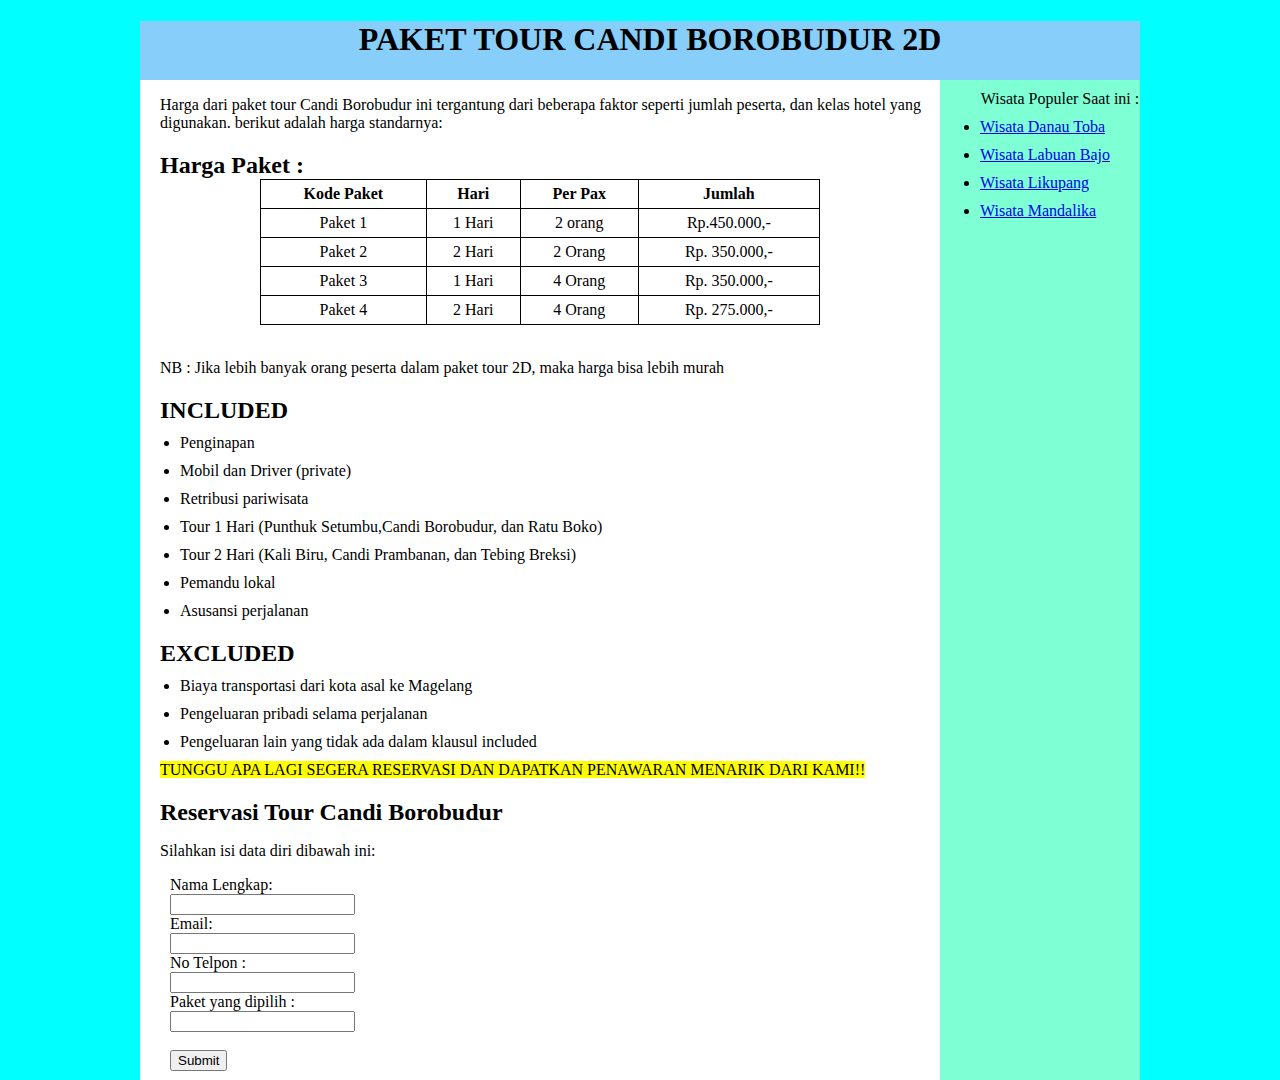
==== wisataborobudur.html @ 754a4f73 "Add files via upload" ====
<!DOCTYPE html>
<html>
<head>
  <title>Wisata Candi Borobudur</title>
  <link rel="stylesheet" type="text/css" href="wisatastylesheet.css">
</head>
<body>
  <div id="tampilan">
      <div id="header">
        <h1>PAKET TOUR CANDI BOROBUDUR 2D</h1>
      <div id="isi">
        <div id="kiri">
          <p> Harga dari paket tour Candi Borobudur ini tergantung dari beberapa faktor seperti jumlah peserta, dan kelas hotel yang digunakan. berikut adalah harga standarnya:<p>
<style>
table, th, td {
  border: 1px solid black;
  border-collapse: collapse;
  text-align: center;
  margin-left: 120px;
}
th, td {
  padding: 5px;
  text-align: center;
}
#t01 {
  width: 100%;    
  background-color: #f1f1c1;
}
</style>
</head>
<body>
<style>
  h2 {
    margin-bottom: 0px;
  }
</style>
<h2>Harga Paket :</h2>
<table style="width:70%" style="cener">
  <tr>
    <th>Kode Paket</th>
    <th>Hari</th>
    <th>Per Pax</th> 
    <th>Jumlah</th>
  </tr>
  <tr>
    <td>Paket 1</td>
    <td>1 Hari</td>
    <td>2 orang</td>
    <td>Rp.450.000,-</td>
  </tr>
  <tr>
    <td>Paket 2</td>
    <td>2 Hari</td>
    <td>2 Orang</td>
    <td>Rp. 350.000,-</td>
  </tr>
  <tr>
    <td>Paket 3</td>
    <td>1 Hari</td>
    <td>4 Orang</td>
    <td>Rp. 350.000,-</td>
  </tr>
  <td>Paket 4</td>
    <td>2 Hari</td>
    <td>4 Orang</td>
    <td>Rp. 275.000,-</td>
  </tr>
</table>
<br>
<p>NB : Jika lebih banyak orang peserta dalam paket tour 2D, maka harga bisa lebih murah</p>
<h2>INCLUDED</h2>
<ul>
  <li>Penginapan</li>
  <li>Mobil dan Driver (private)</li>
  <li>Retribusi pariwisata</li>
  <li>Tour 1 Hari (Punthuk Setumbu,Candi Borobudur, dan Ratu Boko)</li>
  <li>Tour 2 Hari (Kali Biru, Candi Prambanan, dan Tebing Breksi)</li>
  <li>Pemandu lokal</li>
  <li>Asusansi perjalanan</li>
</ul>  
<h2>EXCLUDED</h2>
<ul>
  <li>Biaya transportasi dari kota asal ke Magelang</li>
  <li>Pengeluaran pribadi selama perjalanan</li>
  <li>Pengeluaran lain yang tidak ada dalam klausul included</li>
</ul>
<p1>TUNGGU APA LAGI SEGERA RESERVASI DAN DAPATKAN PENAWARAN MENARIK DARI KAMI!!</p1>
<h2>Reservasi Tour Candi Borobudur</h2>
<p>Silahkan isi data diri dibawah ini:</p>
<style>
  label, input {
    margin-left: 30px;
  }
</style>
<form action="/action_page.php">
  <label for="fname">Nama Lengkap:</label><br>
  <input type="text" id="fname" name="fname"><br>
  <label for="lname">Email:</label><br>
  <input type="text" id="fname" name="fname"><br>
  <label for="fname">No Telpon :</label><br>
  <input type="text" id="fname" name="fname"><br>
  <label for="lname">Paket yang dipilih :</label><br>
  <input type="text" id="lname" name="lname"><br><br>
  <input type="submit" value="Submit">
</form>
        </div>
        <div id="kanan">  <style>
            ul {
              margin: 10px 0px 10px 0px;
            }
            li {
              margin:10px 5px 10px 0px;
              text-align: left;
            }
          </style>
          <ul>
            Wisata Populer Saat ini :
            <li><a href="wisatadanautoba.html" target="blank">Wisata Danau Toba</a></li>
            <li><a href="wisatalabuanbajo.html" target="blank">Wisata Labuan Bajo</a></li>
            <li><a href="wisatalikupang.html" target="blank">Wisata Likupang</a></li>
            <li><a href="wisatamandalika.html" target="blank">Wisata Mandalika</a></li>
          </ul>
        </div>
      </div>
  </div>
</body>
</html>
---- wisatastylesheet.css ----
body {
	background: #00FFFF;
}
#tampilan {
	height: 1000px;
	width: 1000px;
	margin: auto;
}
#header {
	background: #87CEFA;
	height: 700px
	width: 1000px;
	text-align: center;
}
#isi {
	height: 1000px;
	width: 1000px;
}
#kiri {
	background: white;
	height: 1000px;
	width: 800px;
	float: left;
	text-align: left;
}
#kanan {
	background: #7FFFD4;
	height: 1000px;
	width: 200px;
	float: right;
}
h1, h2, h3, p, p1 {
	margin-left: 20px;
}
p1 {
	background-color: yellow;
}
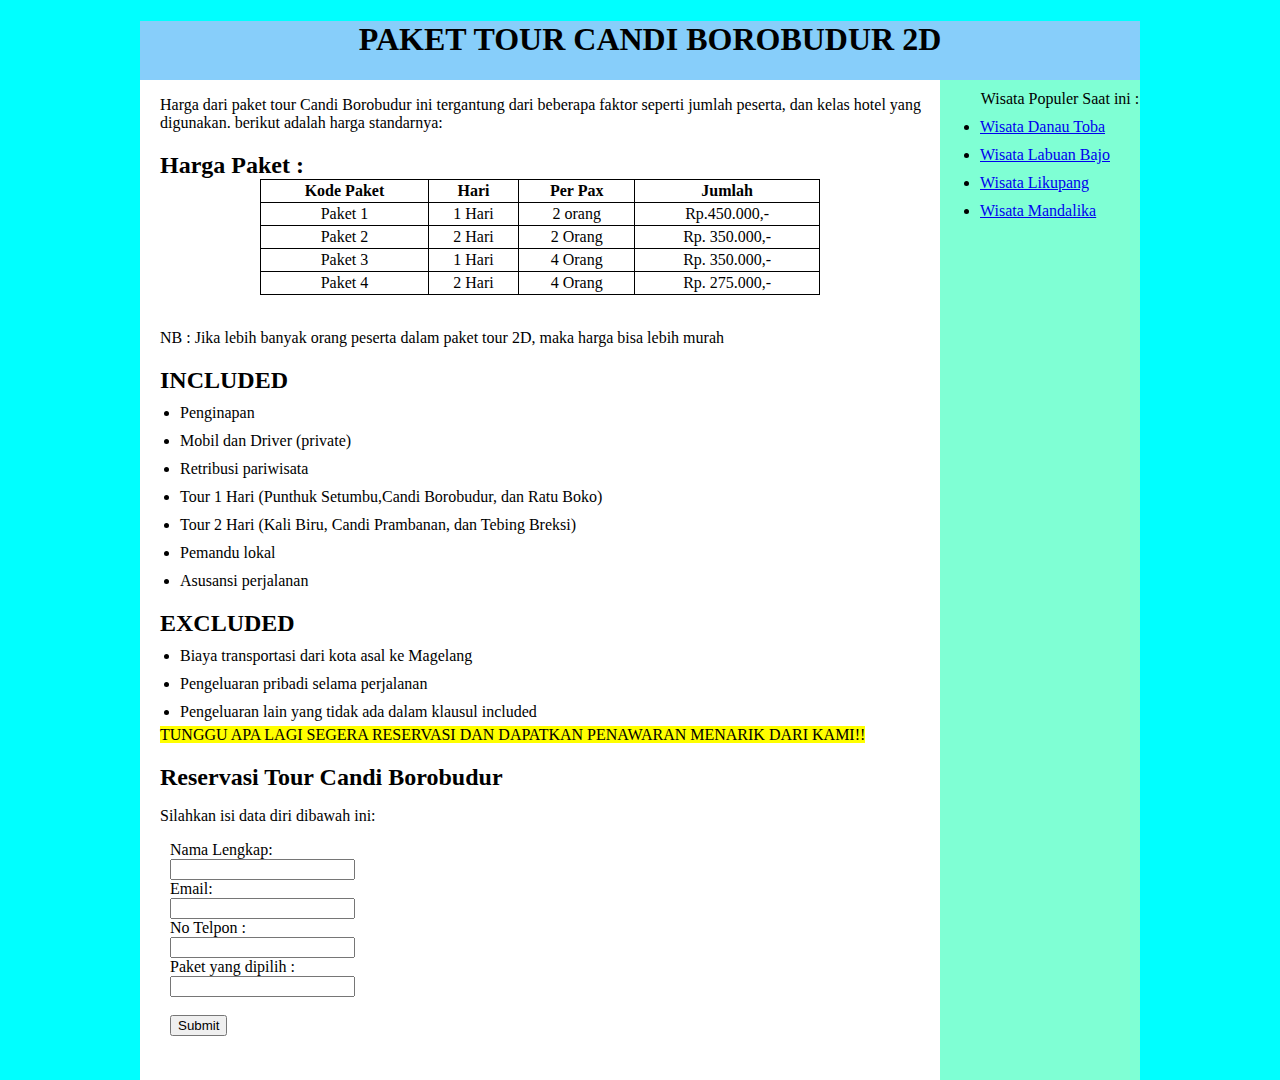
==== commit bd9f6da2: "Update wisataborobudur.html" ====
--- a/wisataborobudur.html
+++ b/wisataborobudur.html
@@ -19,7 +19,7 @@
   margin-left: 120px;
 }
 th, td {
-  padding: 5px;
+  padding: 2px;
   text-align: center;
 }
 #t01 {
@@ -106,10 +106,10 @@
         </div>
         <div id="kanan">  <style>
             ul {
-              margin: 10px 0px 10px 0px;
+              margin: 10px 0px 5px 0px;
             }
             li {
-              margin:10px 5px 10px 0px;
+              margin:10px 5px 5px 0px;
               text-align: left;
             }
           </style>
@@ -124,4 +124,4 @@
       </div>
   </div>
 </body>
-</html>+</html>
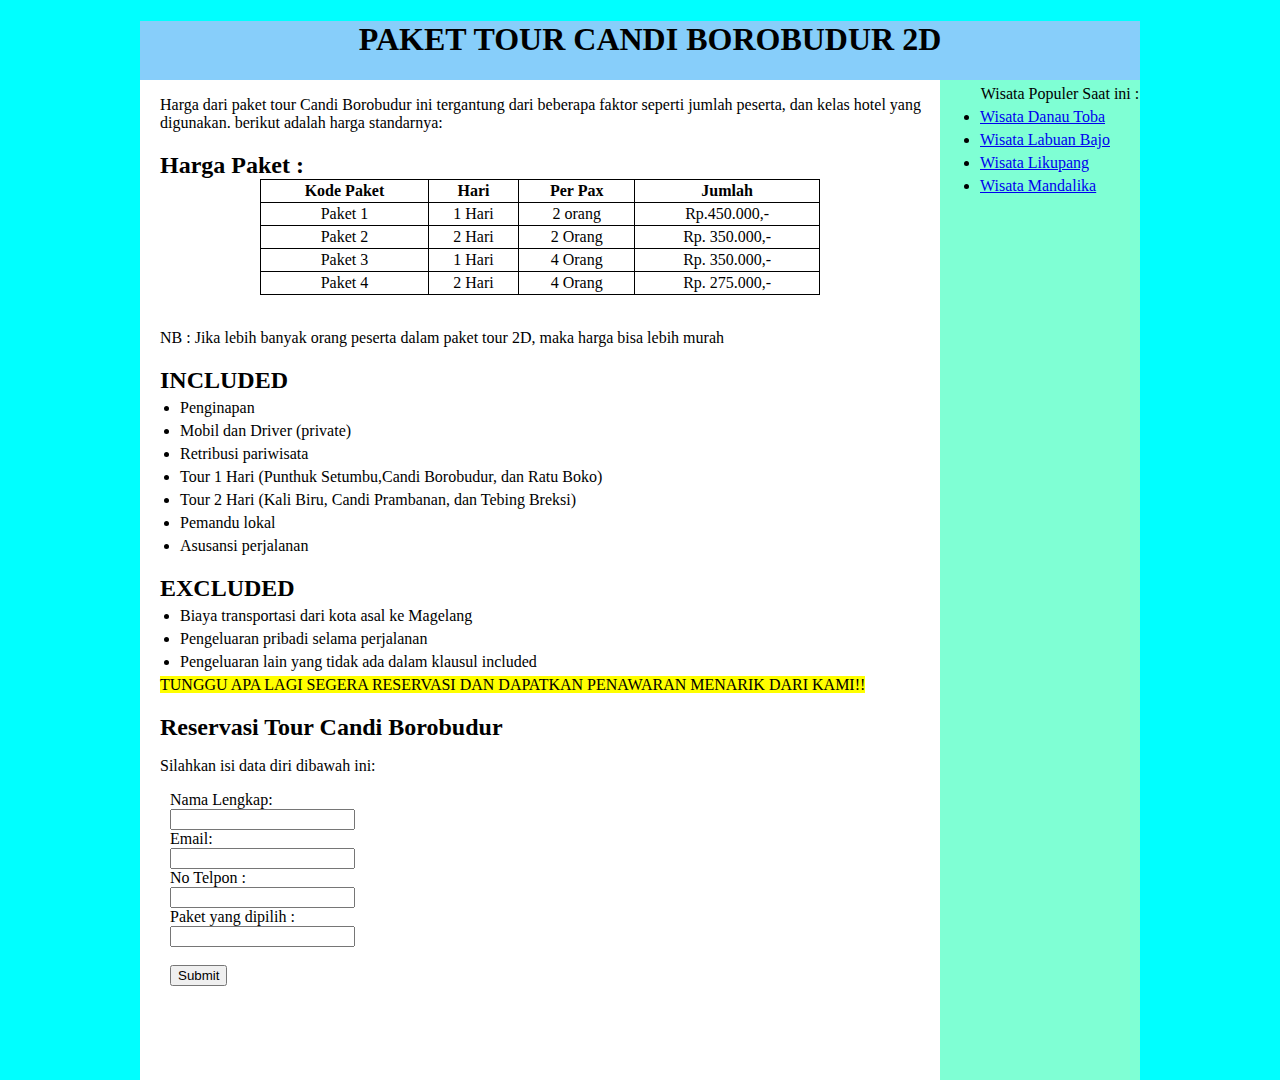
==== commit fecffd3b: "Update wisataborobudur.html" ====
--- a/wisataborobudur.html
+++ b/wisataborobudur.html
@@ -106,10 +106,10 @@
         </div>
         <div id="kanan">  <style>
             ul {
-              margin: 10px 0px 5px 0px;
+              margin: 5px 0px 5px 0px;
             }
             li {
-              margin:10px 5px 5px 0px;
+              margin:5px 5px 5px 0px;
               text-align: left;
             }
           </style>
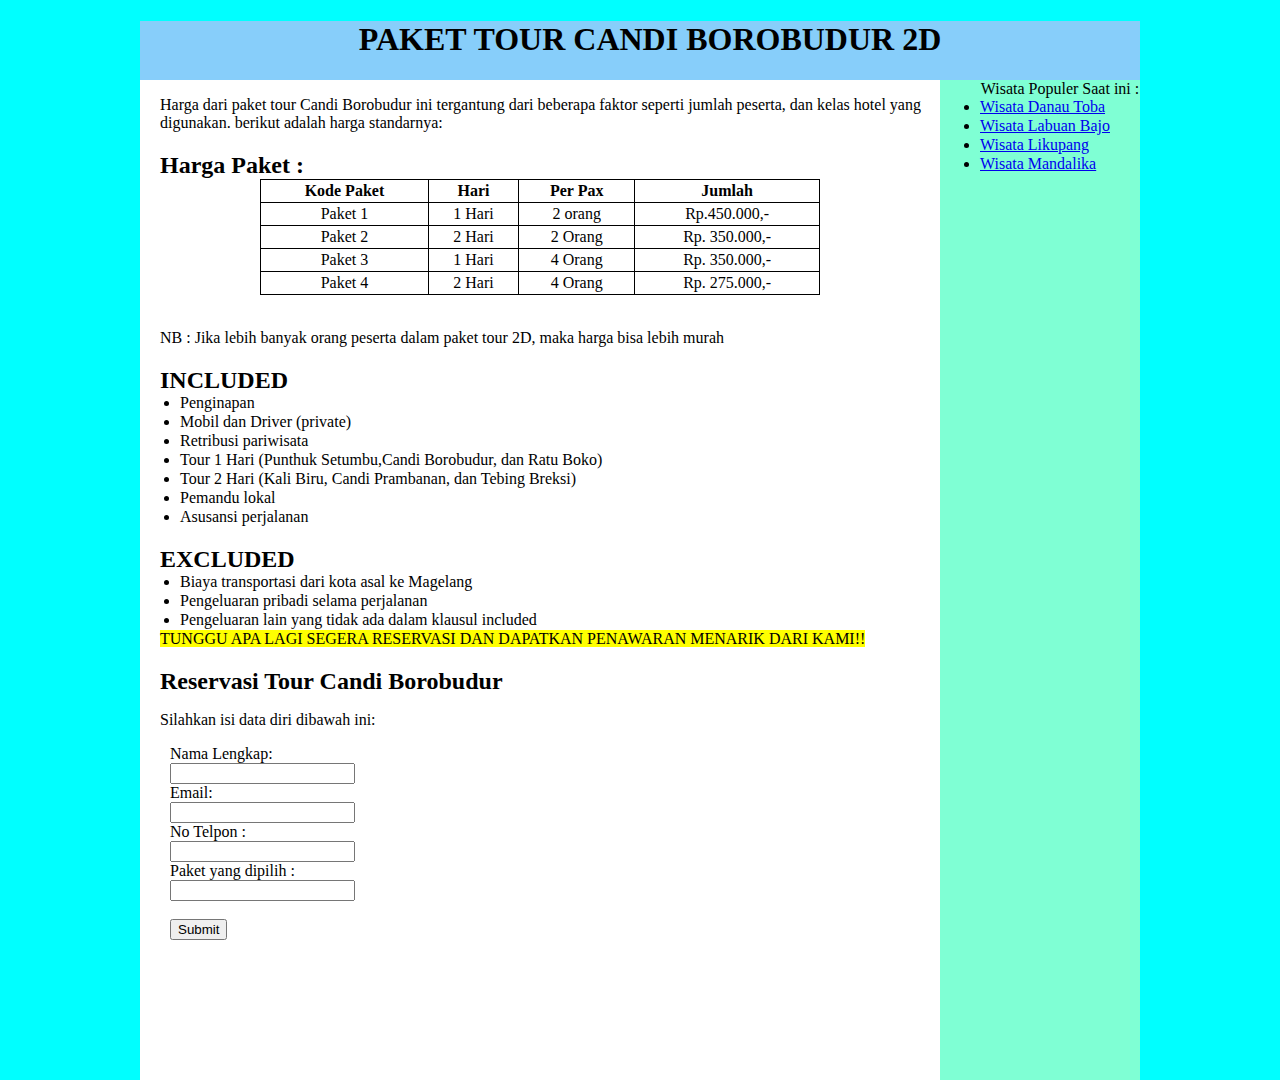
==== commit 58b252e8: "Update wisataborobudur.html" ====
--- a/wisataborobudur.html
+++ b/wisataborobudur.html
@@ -106,10 +106,10 @@
         </div>
         <div id="kanan">  <style>
             ul {
-              margin: 5px 0px 5px 0px;
+              margin: 0px 0px 1px 0px;
             }
             li {
-              margin:5px 5px 5px 0px;
+              margin:0px 5px 1px 0px;
               text-align: left;
             }
           </style>
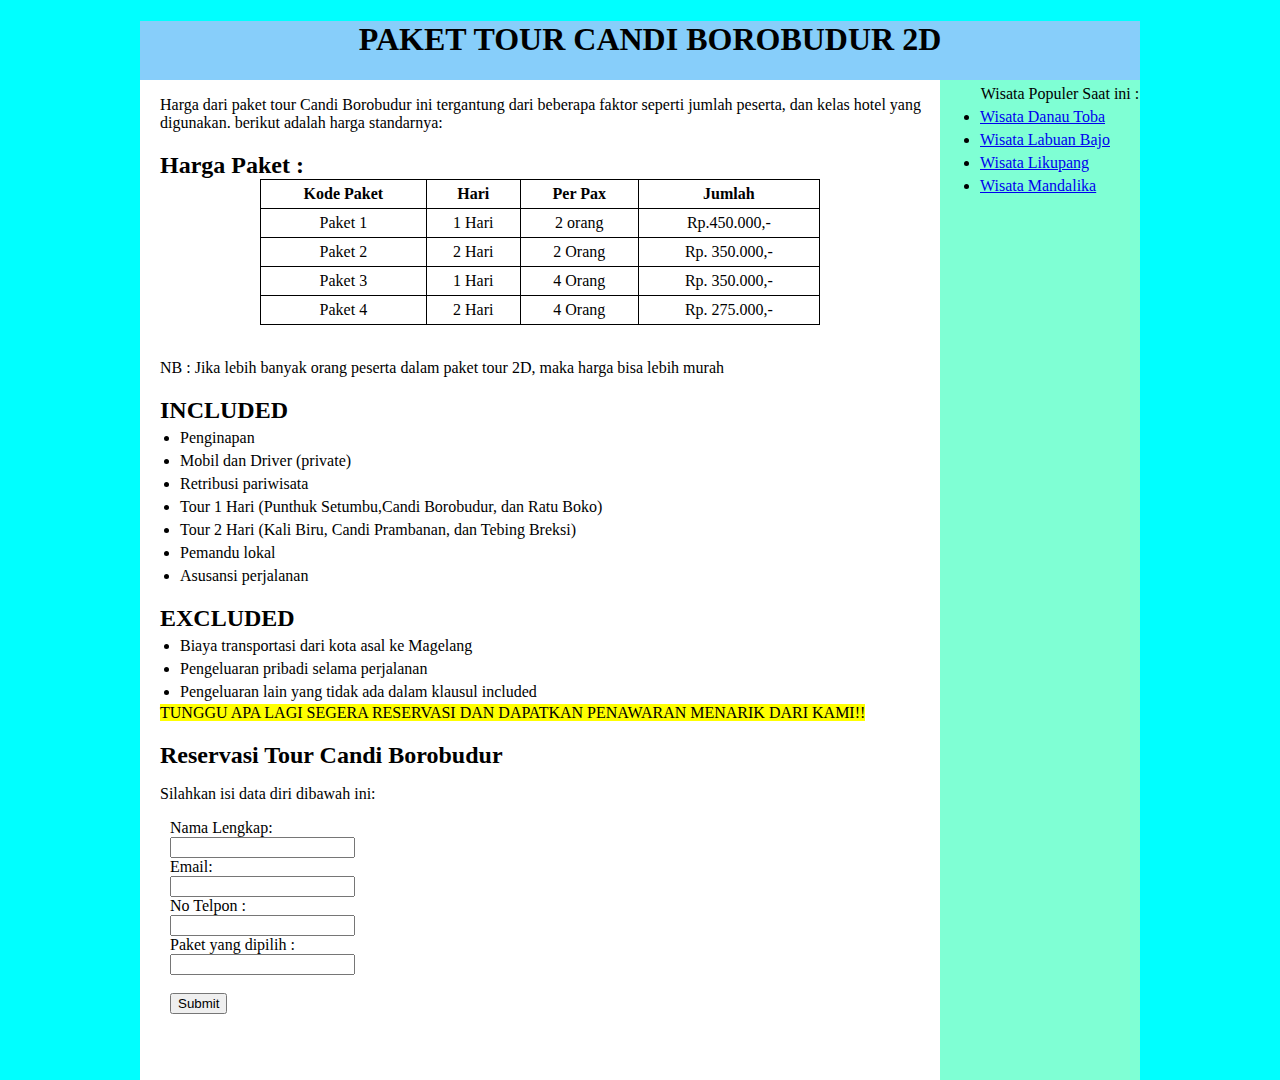
==== commit 53fe0288: "Update wisataborobudur.html" ====
--- a/wisataborobudur.html
+++ b/wisataborobudur.html
@@ -19,7 +19,7 @@
   margin-left: 120px;
 }
 th, td {
-  padding: 2px;
+  padding: 5px;
   text-align: center;
 }
 #t01 {
@@ -106,10 +106,10 @@
         </div>
         <div id="kanan">  <style>
             ul {
-              margin: 0px 0px 1px 0px;
+              margin: 5px 0px 3px 0px;
             }
             li {
-              margin:0px 5px 1px 0px;
+              margin:5px 5px 3px 0px;
               text-align: left;
             }
           </style>
